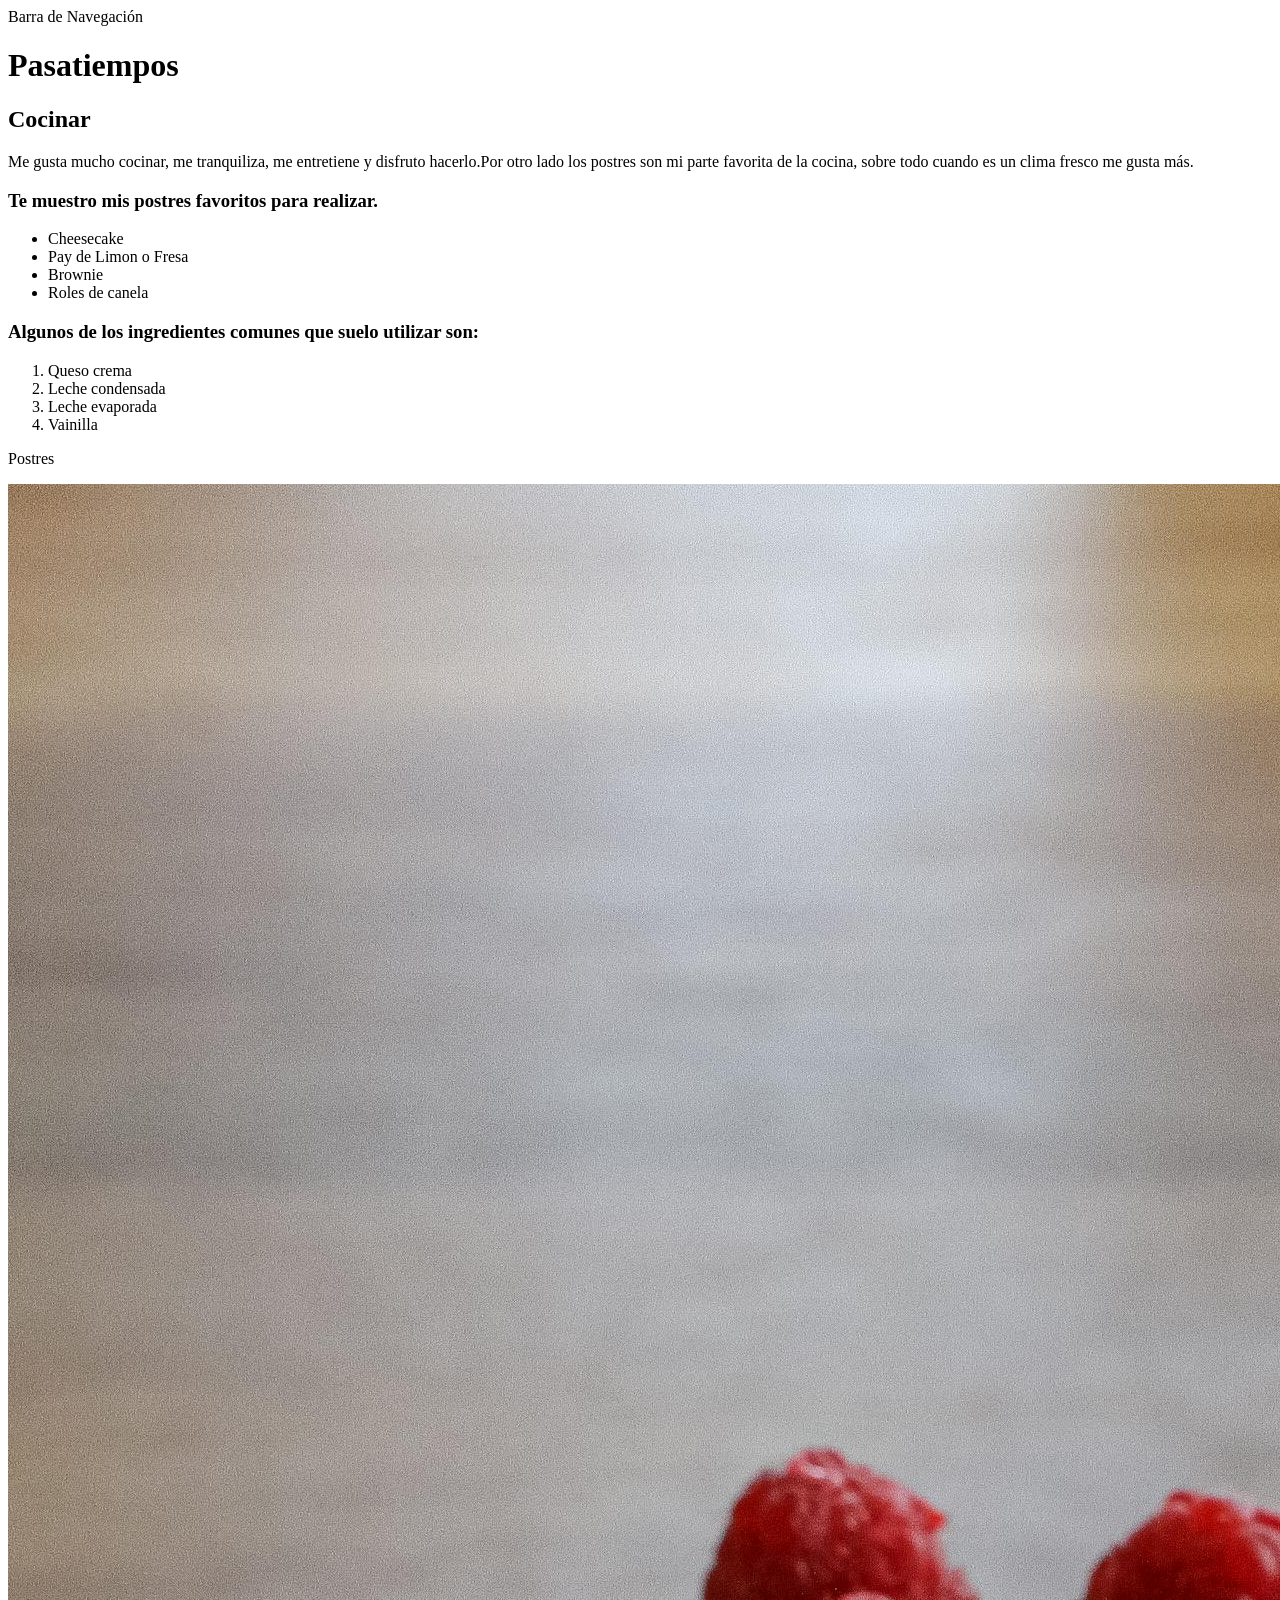
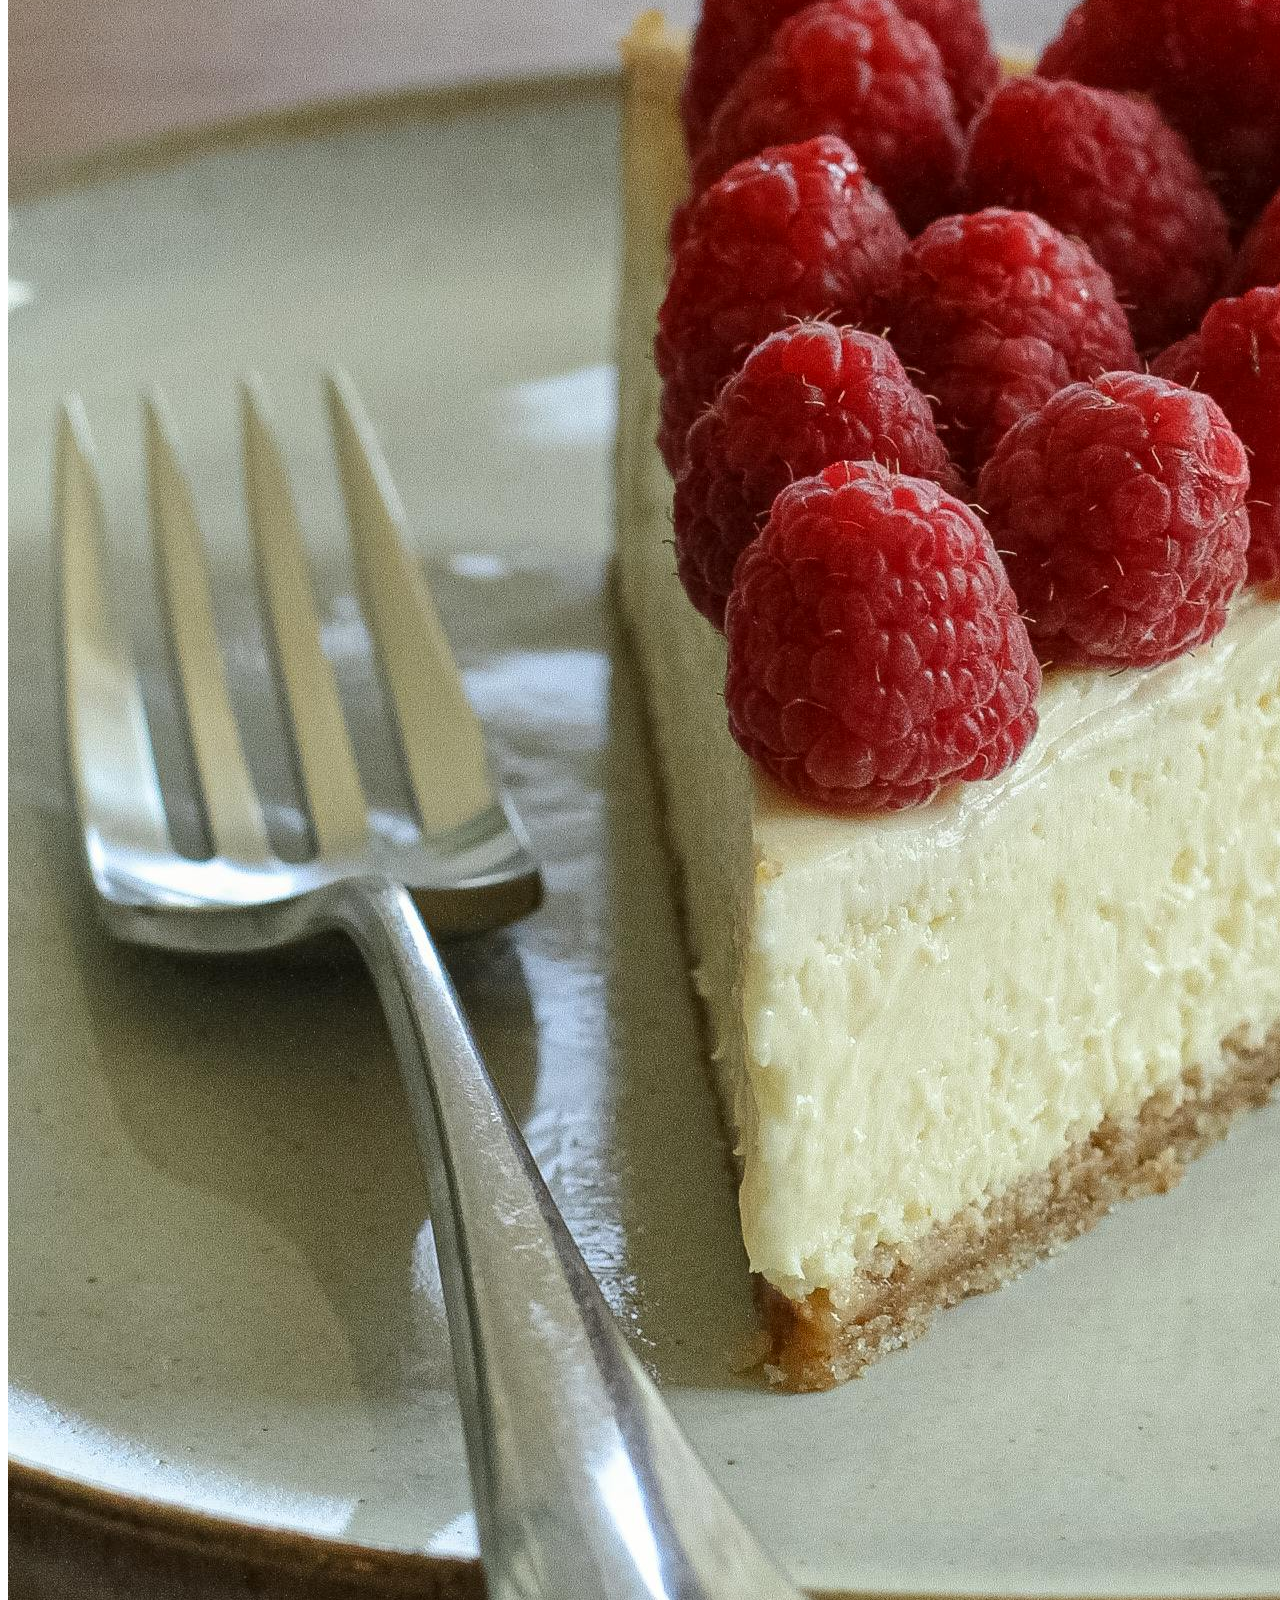
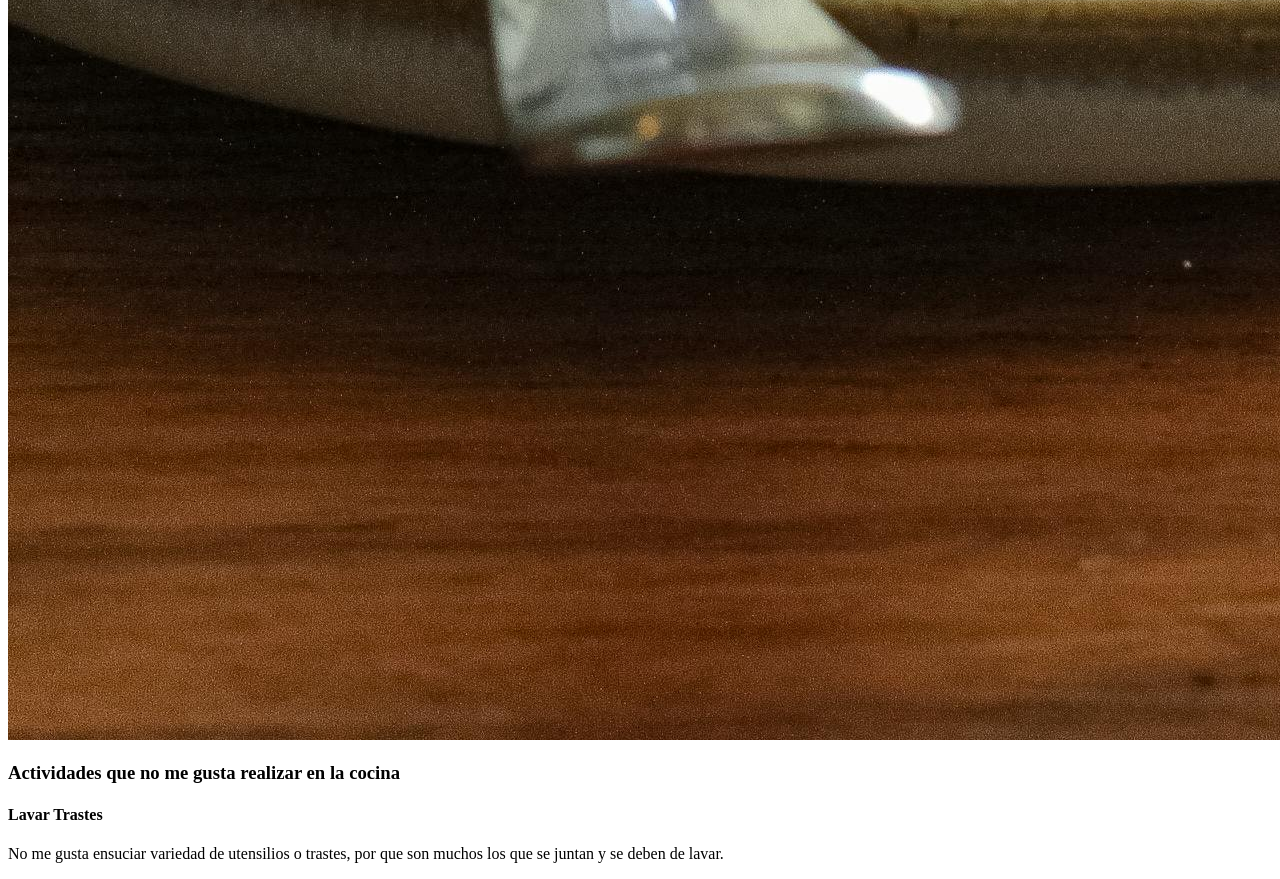
==== index.html @ 53454184 "Cree mi página y Agregue mi primer pasatiempo con el uso de nuevas etiquetas" ====
<!DOCTYPE html>
<html lang="en">
<head>
    <meta charset="UTF-8">
    <meta name="viewport" content="width=device-width, initial-scale=1.0">
    <title>Document</title>
</head>
<body>
    <header>
        <nav>Barra de Navegación</nav>
    </header>
    <main>
        <h1>Pasatiempos</h1>
        <article>
            <header>
                <h2>Cocinar</h2>
            </header>
            <p>Me gusta mucho cocinar, me tranquiliza, me entretiene y disfruto hacerlo.Por otro lado los postres son mi parte favorita de la cocina, sobre todo cuando es un clima fresco me gusta más.</p>
            <h3>Te muestro mis postres favoritos para realizar.</h3>    
            <ul>
                <li>Cheesecake</li>
                <li>Pay de Limon o Fresa</li>
                <li>Brownie</li>
                <li>Roles de canela</li>
            </ul>
                
            <h3>Algunos de los ingredientes comunes que suelo utilizar son:</h3>
            <ol>
                <li>Queso crema</li>
                <li>Leche condensada</li>
                <li>Leche evaporada</li>
                <li>Vainilla</li>
            </ol>
            <p>Postres</p>
            <img src="img/Postres.jpg" alt="200px">
            <section>
                <h3>Actividades que no me gusta realizar en la cocina</h3>
                <h4>Lavar Trastes</h4>
                <p>No me gusta ensuciar variedad de utensilios o trastes, por que
                    son muchos los que se juntan y se deben de lavar.</p>
            </section>
        </article>
    </main>
    <aside>

    </aside>
    <footer>

    </footer>
</body>
</html>
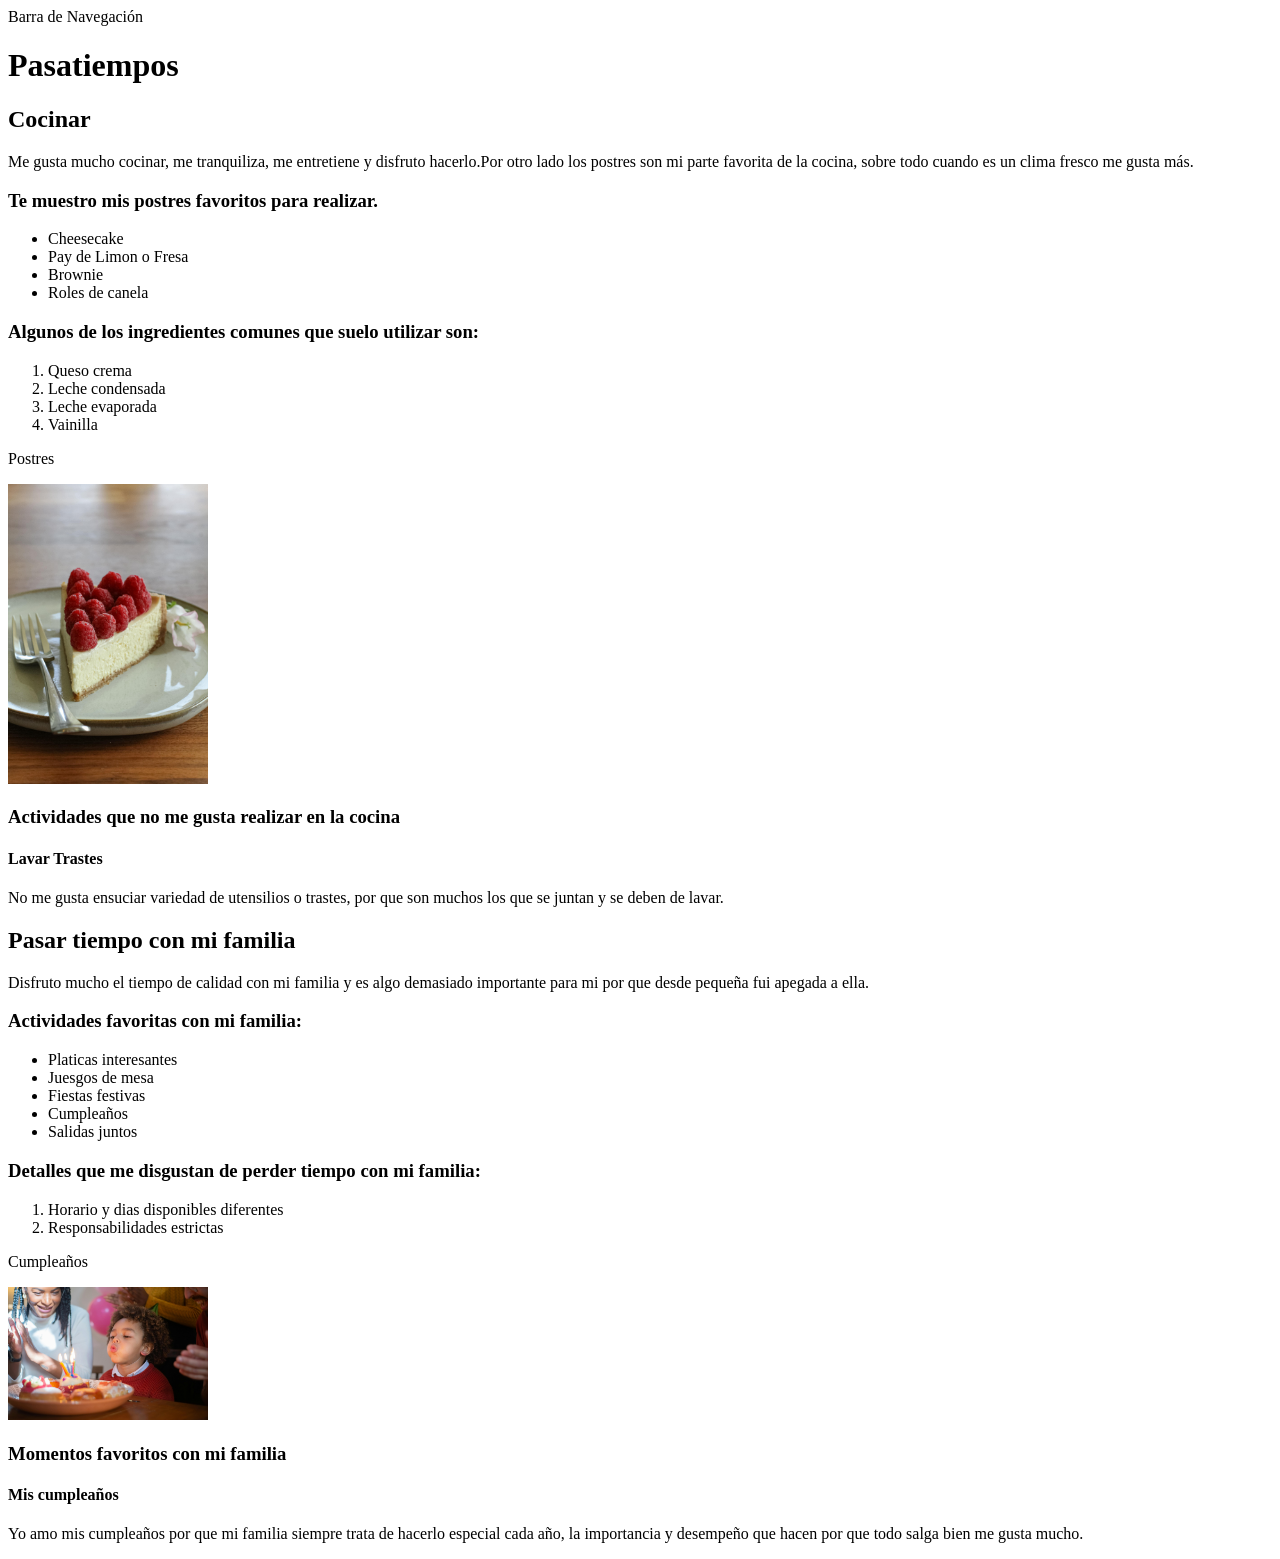
==== commit 7aa7d16b: "Agregue mi segundo pasatiempo con el uso de nuevas etiquetas" ====
--- a/index.html
+++ b/index.html
@@ -32,12 +32,42 @@
                 <li>Vainilla</li>
             </ol>
             <p>Postres</p>
-            <img src="img/Postres.jpg" alt="200px">
+            <img width="200px" src="img/Postres.jpg" alt="Cheesecake">
             <section>
                 <h3>Actividades que no me gusta realizar en la cocina</h3>
                 <h4>Lavar Trastes</h4>
                 <p>No me gusta ensuciar variedad de utensilios o trastes, por que
                     son muchos los que se juntan y se deben de lavar.</p>
+            </section>
+        </article>
+        <article>
+            <header>
+                <h2>Pasar tiempo con mi familia</h2>
+            </header>
+            <p>Disfruto mucho el tiempo de calidad con mi familia y es algo demasiado importante para mi
+                por que desde pequeña fui apegada a ella.</p>
+            <h3>Actividades favoritas con mi familia:</h3>    
+            <ul>
+                <li>Platicas interesantes</li>
+                <li>Juesgos de mesa</li>
+                <li>Fiestas festivas</li>
+                <li>Cumpleaños</li>
+                <li>Salidas juntos</li>
+            </ul>
+                
+            <h3>Detalles que me disgustan de perder tiempo con mi familia:</h3>
+            <ol>
+                <li>Horario y dias disponibles diferentes</li>
+                <li>Responsabilidades estrictas</li>
+            </ol>
+            <p>Cumpleaños</p>
+            <img width="200px" src="img/Cumpleaños.jpg" alt="Fiesta">
+            <section>
+                <h3>Momentos favoritos con mi familia</h3>
+                <h4>Mis cumpleaños</h4>
+                <p>Yo amo mis cumpleaños por que mi familia siempre trata de hacerlo especial cada año,
+                    la importancia y desempeño que hacen por que todo salga bien me gusta mucho.
+                </p>
             </section>
         </article>
     </main>
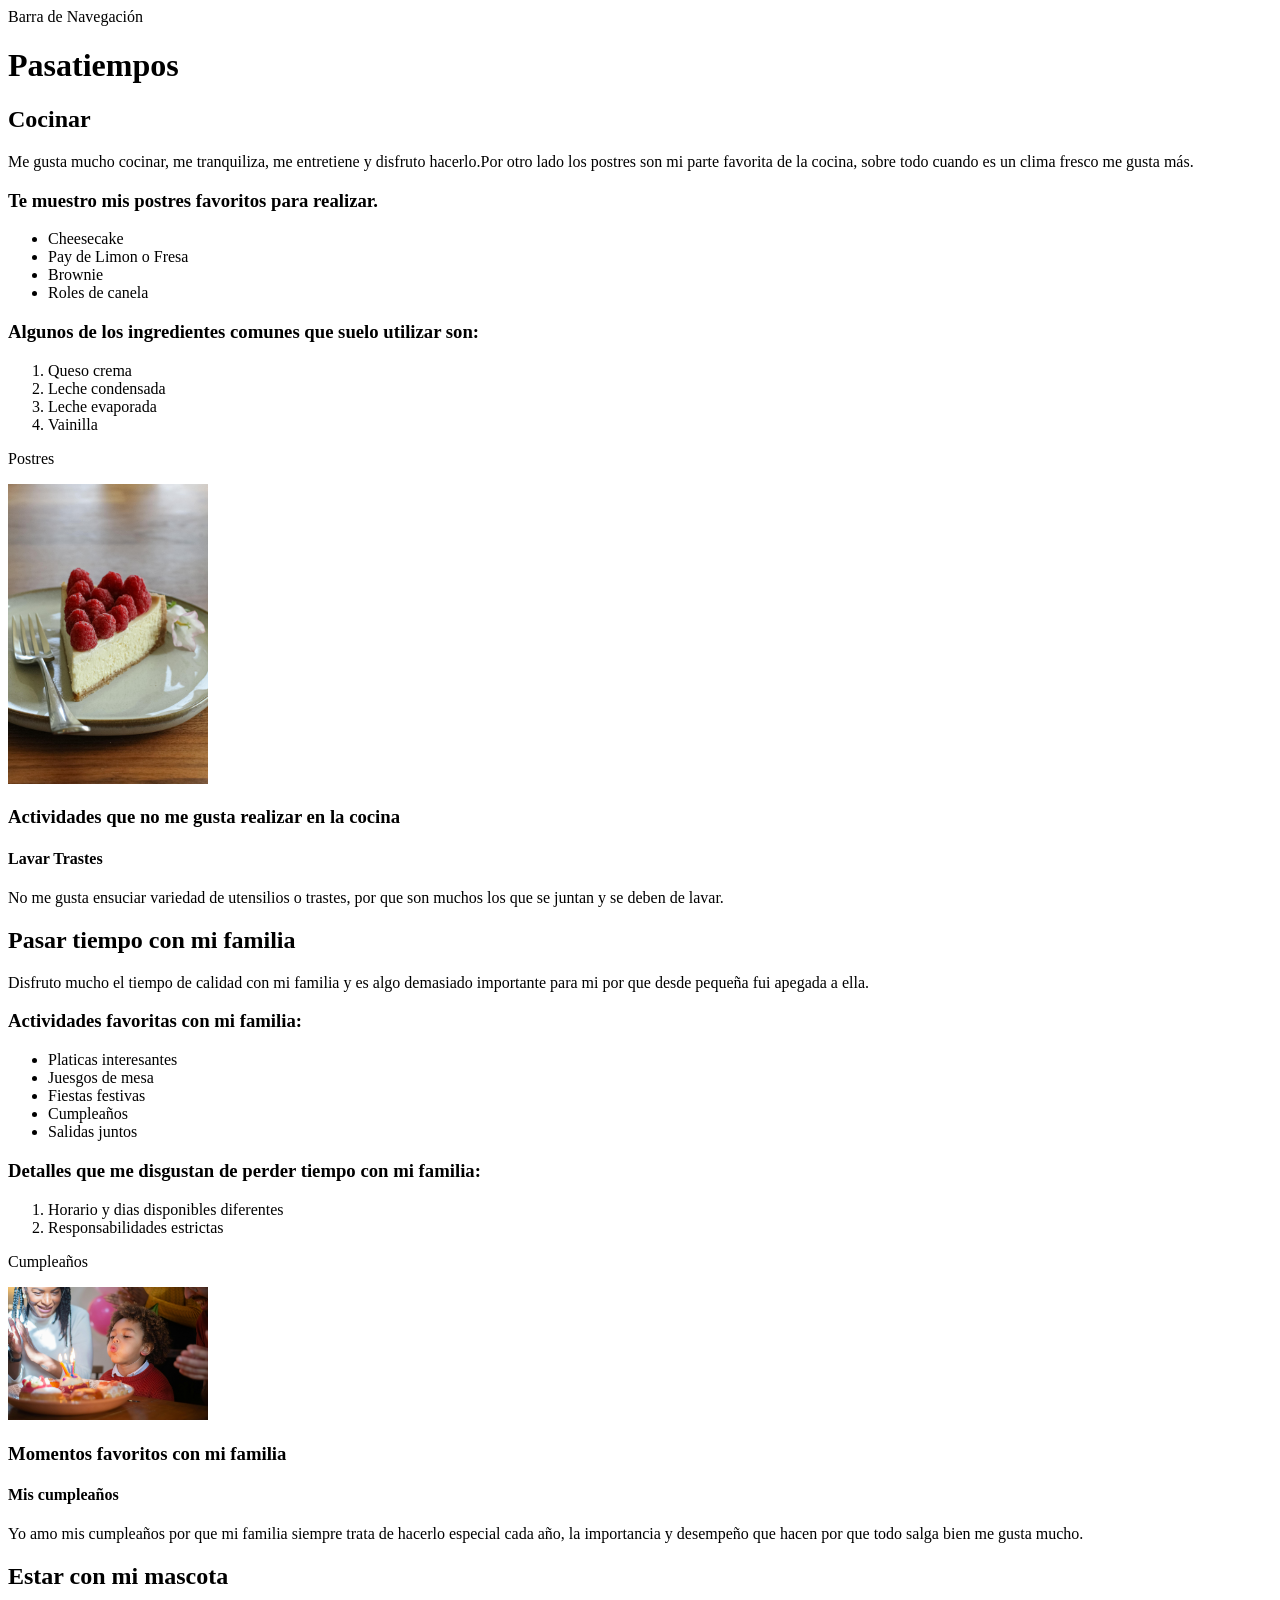
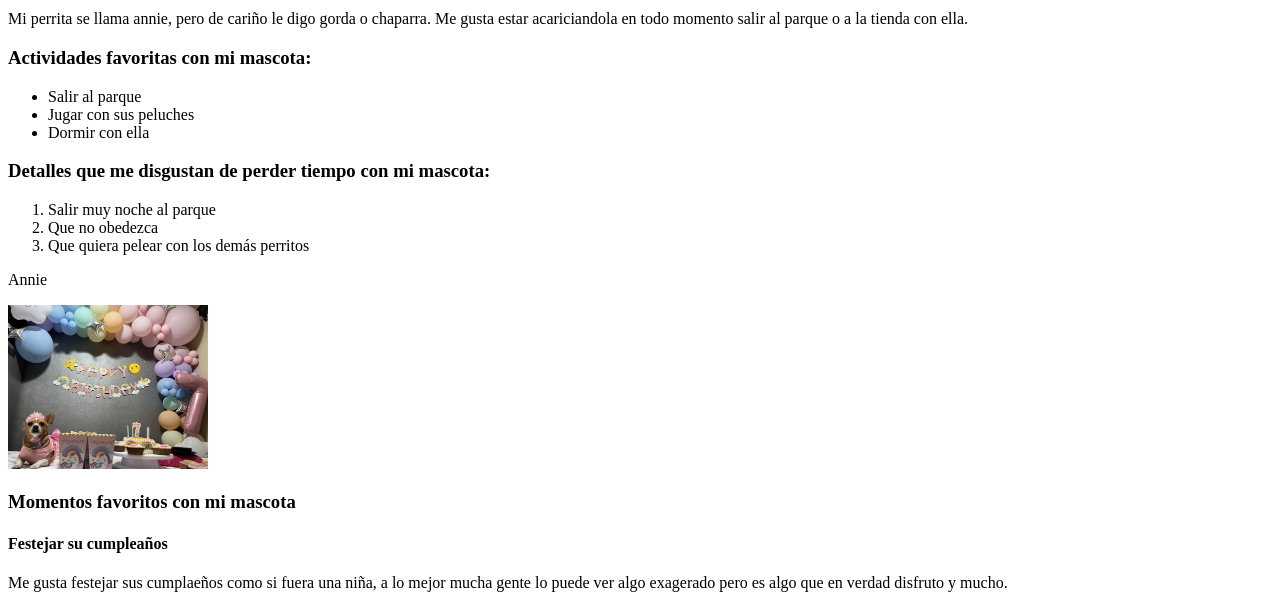
==== commit 73de7d5a: "Agregue mi tercer pasatiempo con el uso de nuevas etiquetas" ====
--- a/index.html
+++ b/index.html
@@ -70,6 +70,35 @@
                 </p>
             </section>
         </article>
+        <article>
+            <header>
+                <h2>Estar con mi mascota</h2>
+            </header>
+            <p>Mi perrita se llama annie, pero de cariño le digo gorda o chaparra. Me gusta estar acariciandola en todo momento
+                salir al parque o a la tienda con ella.</p>
+            <h3>Actividades favoritas con mi mascota:</h3>    
+            <ul>
+                <li>Salir al parque</li>
+                <li>Jugar con sus peluches</li>
+                <li>Dormir con ella</li>
+            </ul>
+                
+            <h3>Detalles que me disgustan de perder tiempo con mi mascota:</h3>
+            <ol>
+                <li>Salir muy noche al parque</li>
+                <li>Que no obedezca</li>
+                <li>Que quiera pelear con los demás perritos</li>
+            </ol>
+            <p>Annie</p>
+            <img width="200px" src="img/annie.jpg" alt="Gorda">
+            <section>
+                <h3>Momentos favoritos con mi mascota</h3>
+                <h4>Festejar su cumpleaños</h4>
+                <p>Me gusta festejar sus cumplaeños como si fuera una niña, a lo mejor mucha gente lo puede ver algo exagerado
+                    pero es algo que en verdad disfruto y mucho.
+                </p>
+            </section>
+        </article>
     </main>
     <aside>
 
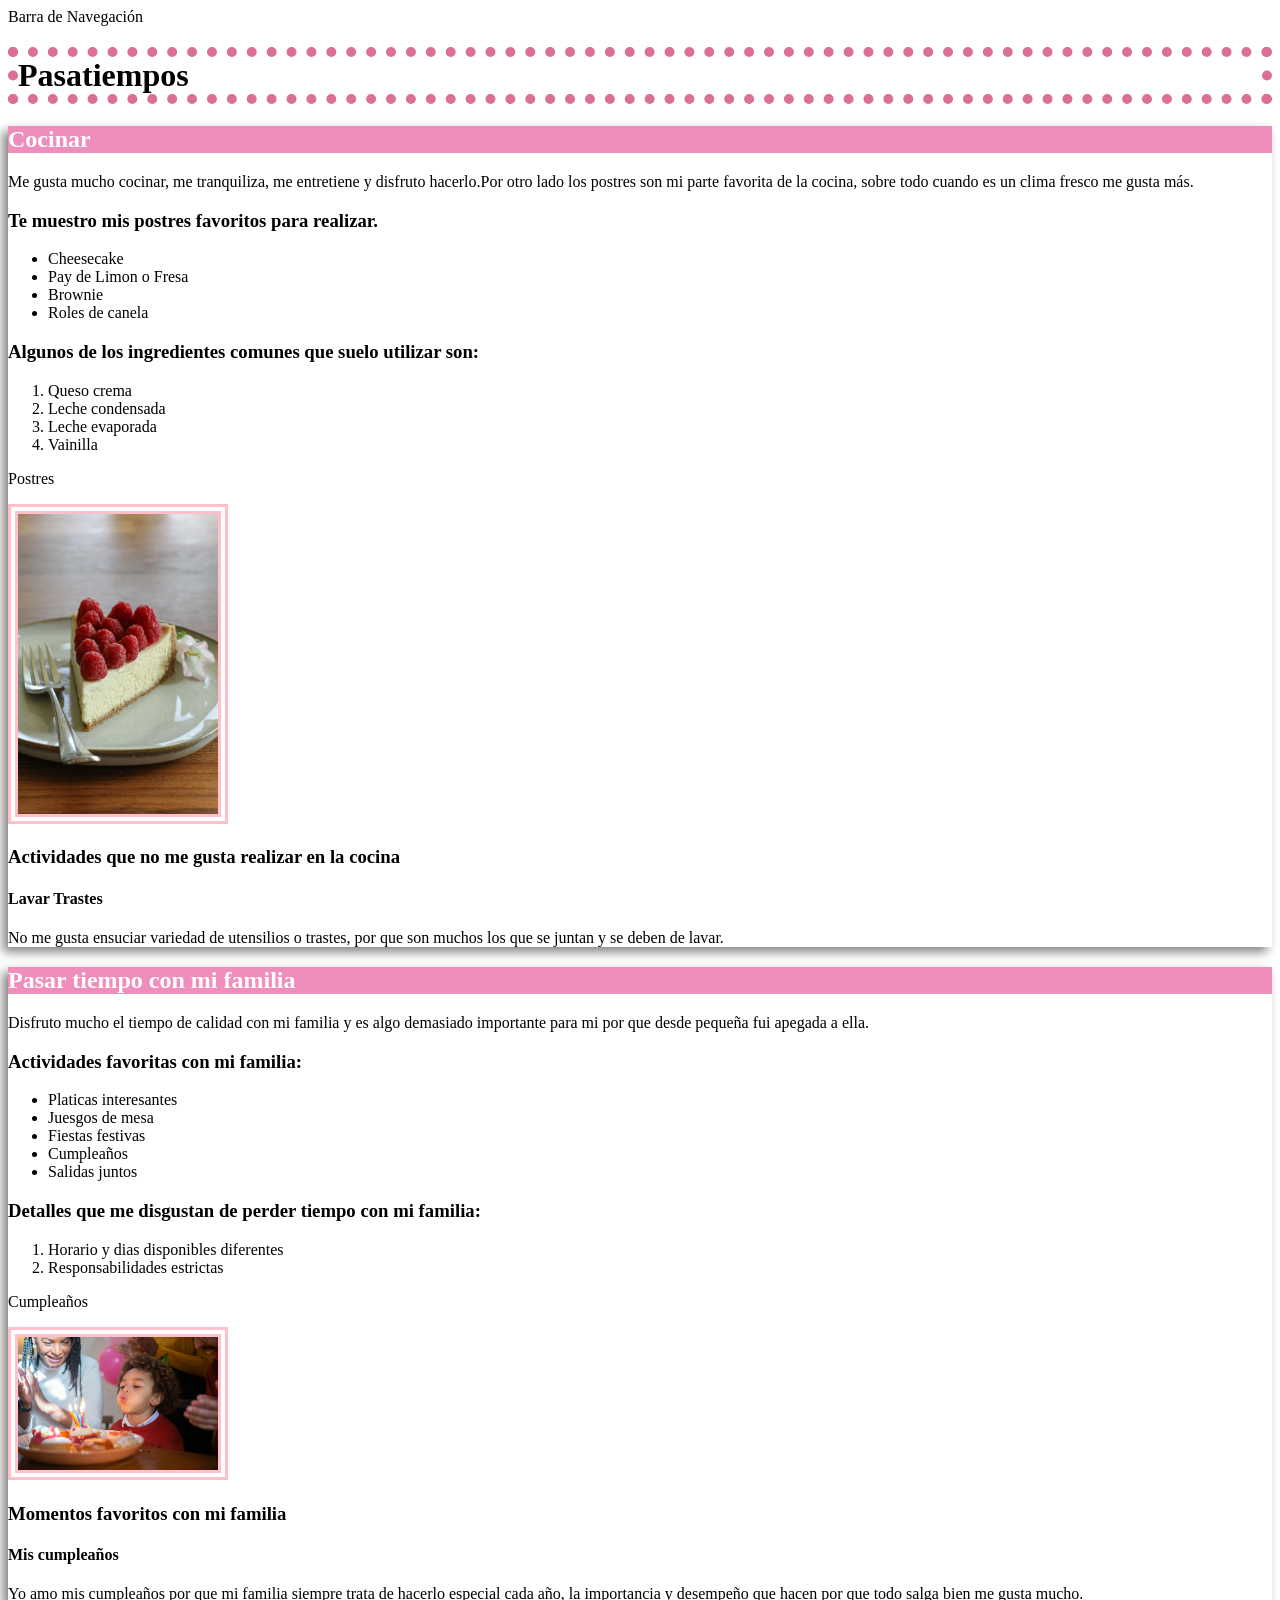
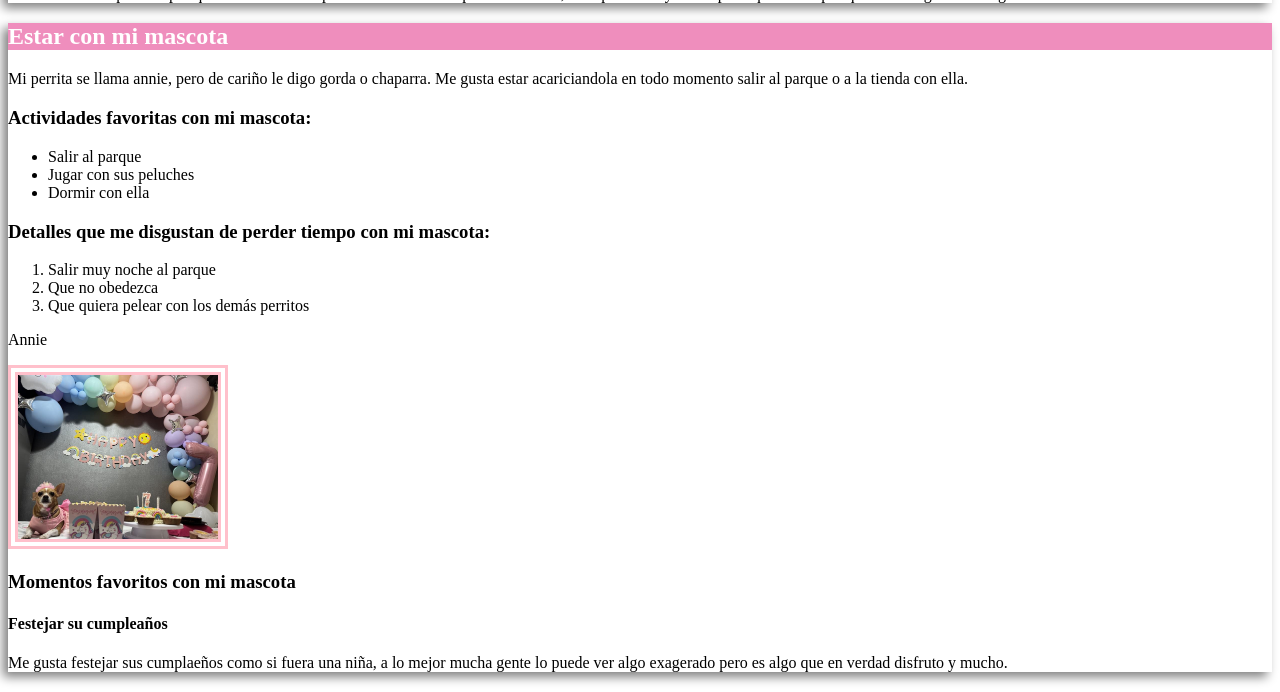
==== commit 993dfdee: "Cree una carpeta de css, agregue un poco de colores y estilos" ====
--- a/index.html
+++ b/index.html
@@ -4,6 +4,7 @@
     <meta charset="UTF-8">
     <meta name="viewport" content="width=device-width, initial-scale=1.0">
     <title>Document</title>
+    <link rel="stylesheet" href="css/estilos.css">
 </head>
 <body>
     <header>
--- a/css/estilos.css
+++ b/css/estilos.css
@@ -0,0 +1,18 @@
+article{
+    border: 1px pink;
+    box-shadow: -5px 5px 10px grey;
+    margin-bottom: 20px;
+}
+
+article h2{
+    color: white;
+    background: rgb(239, 142, 189);
+}
+
+img{
+    border: 10px double pink;
+}
+
+h1{
+    border: 10px dotted palevioletred;
+}
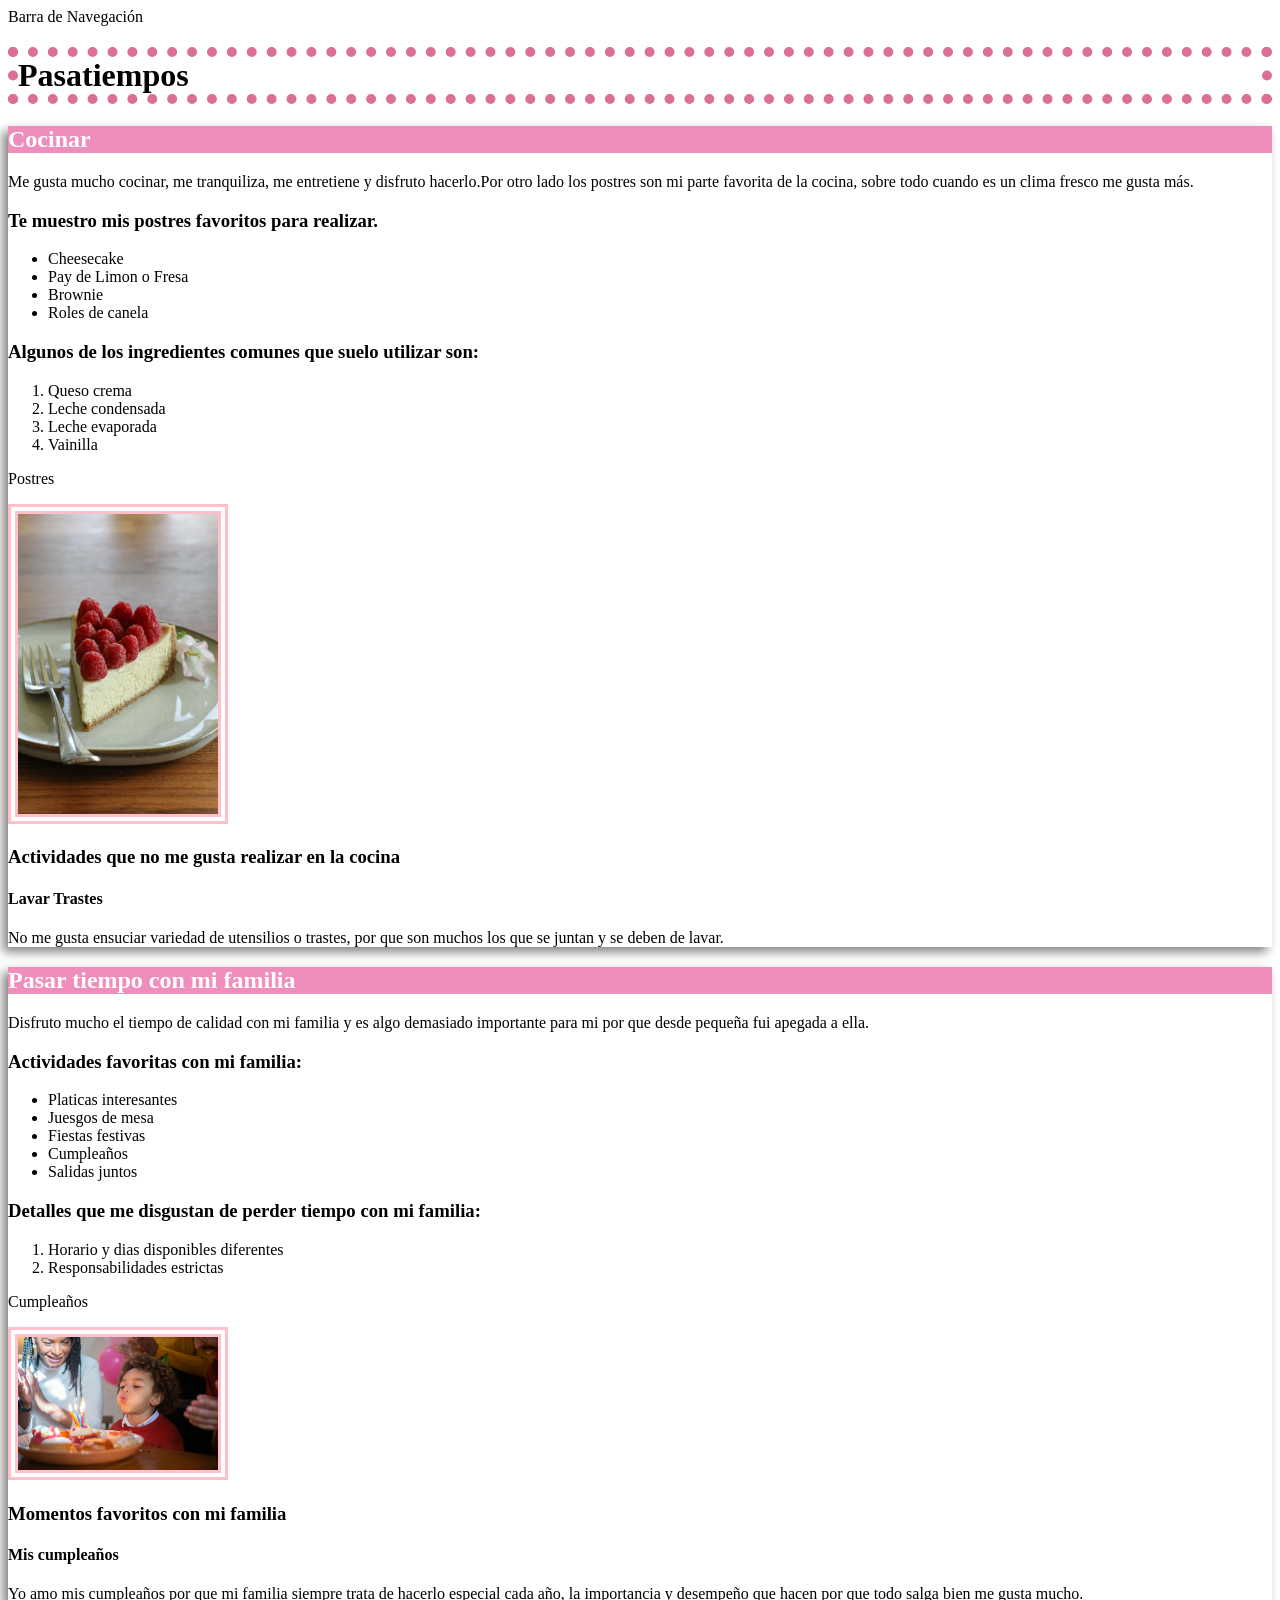
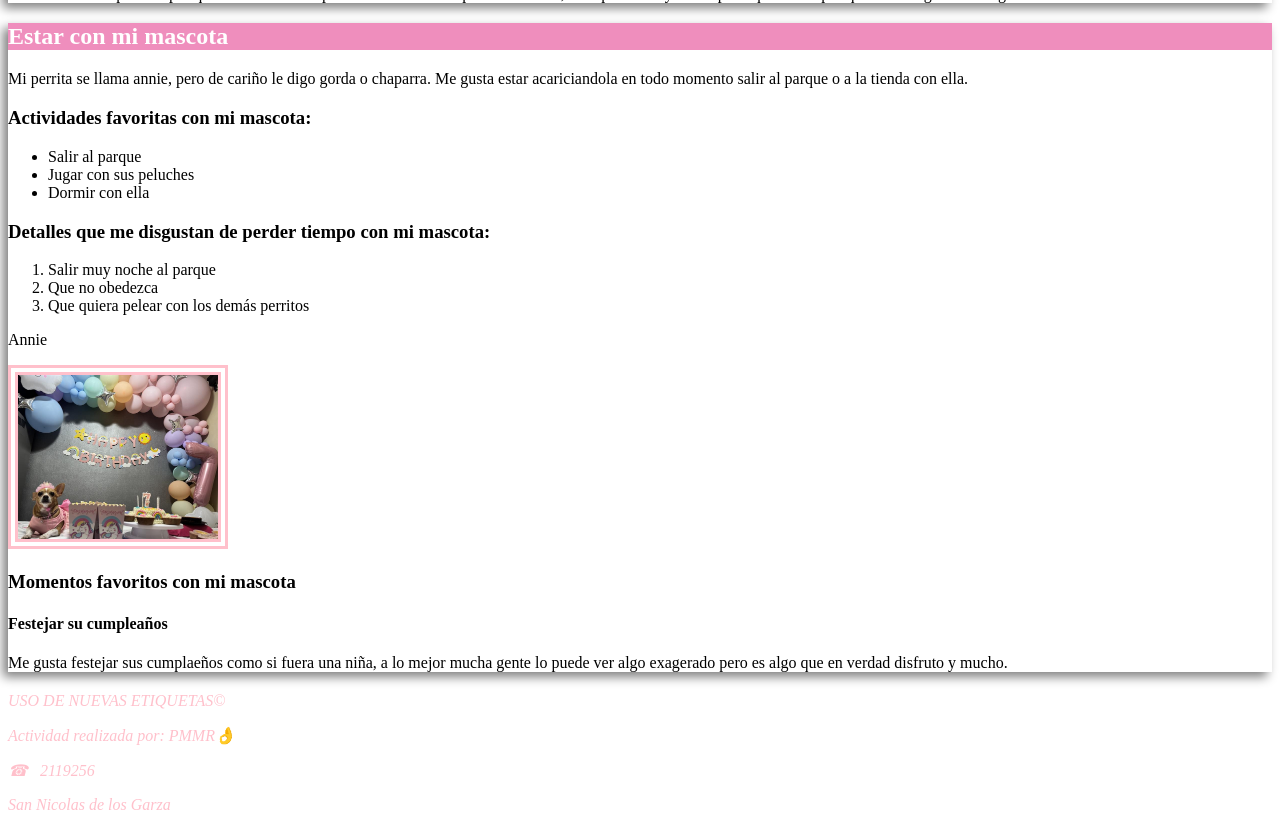
==== commit 93ab18e8: "Agregue un pequeño pie de página" ====
--- a/index.html
+++ b/index.html
@@ -104,8 +104,13 @@
     <aside>
 
     </aside>
-    <footer>
-
+    <footer style="color: pink;">
+        <address>
+            <p>USO DE NUEVAS ETIQUETAS&copy;</p>
+            <p>Actividad realizada por: PMMR👌</p>
+            <p>&phone;&nbsp;&nbsp;&nbsp;2119256</p>
+            <p>San Nicolas de los Garza</p>
+        </address>
     </footer>
 </body>
 </html>
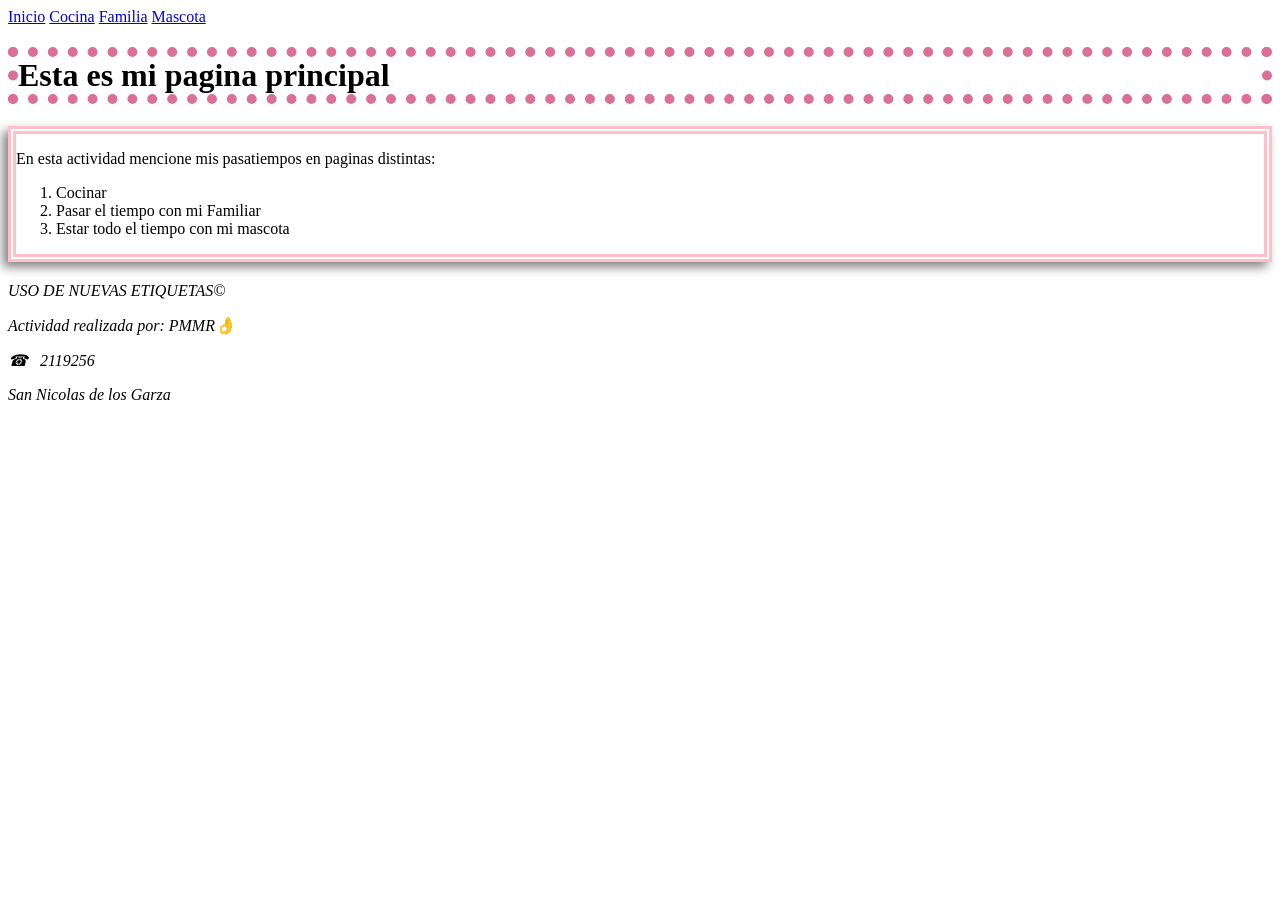
==== commit 42b96edc: "Agregue la pagina principal y el uso de listas de definiciones" ====
--- a/index.html
+++ b/index.html
@@ -1,116 +1,43 @@
-<!DOCTYPE html>
-<html lang="en">
-<head>
-    <meta charset="UTF-8">
-    <meta name="viewport" content="width=device-width, initial-scale=1.0">
-    <title>Document</title>
-    <link rel="stylesheet" href="css/estilos.css">
-</head>
-<body>
+<!doctype html>
+<html lang="es">
+  <head>
+    <meta charset="UTF-8" />
+    <meta name="viewport" content="width=device-width, initial-scale=1.0" />
+    <link rel="stylesheet" href="css/estilos.css" />
+    <title>Practica 3</title>
+  </head>
+  <body>
     <header>
-        <nav>Barra de Navegación</nav>
+      <nav>
+        <a href="index.html">Inicio</a>
+        <a href="cocina.html">Cocina</a>
+        <a href="familia.html">Familia</a>
+        <a href="mascota.html">Mascota</a>
+      </nav>
     </header>
     <main>
-        <h1>Pasatiempos</h1>
-        <article>
-            <header>
-                <h2>Cocinar</h2>
-            </header>
-            <p>Me gusta mucho cocinar, me tranquiliza, me entretiene y disfruto hacerlo.Por otro lado los postres son mi parte favorita de la cocina, sobre todo cuando es un clima fresco me gusta más.</p>
-            <h3>Te muestro mis postres favoritos para realizar.</h3>    
-            <ul>
-                <li>Cheesecake</li>
-                <li>Pay de Limon o Fresa</li>
-                <li>Brownie</li>
-                <li>Roles de canela</li>
-            </ul>
-                
-            <h3>Algunos de los ingredientes comunes que suelo utilizar son:</h3>
+        <h1>Esta es mi pagina principal</h1>
+      <article>
+        <section>
+          
+          <p>
+            En esta actividad mencione mis pasatiempos en paginas distintas:
             <ol>
-                <li>Queso crema</li>
-                <li>Leche condensada</li>
-                <li>Leche evaporada</li>
-                <li>Vainilla</li>
+                <li>Cocinar</li>
+                <li>Pasar el tiempo con mi Familiar</li>
+                <li>Estar todo el tiempo con mi mascota</li>
             </ol>
-            <p>Postres</p>
-            <img width="200px" src="img/Postres.jpg" alt="Cheesecake">
-            <section>
-                <h3>Actividades que no me gusta realizar en la cocina</h3>
-                <h4>Lavar Trastes</h4>
-                <p>No me gusta ensuciar variedad de utensilios o trastes, por que
-                    son muchos los que se juntan y se deben de lavar.</p>
-            </section>
-        </article>
-        <article>
-            <header>
-                <h2>Pasar tiempo con mi familia</h2>
-            </header>
-            <p>Disfruto mucho el tiempo de calidad con mi familia y es algo demasiado importante para mi
-                por que desde pequeña fui apegada a ella.</p>
-            <h3>Actividades favoritas con mi familia:</h3>    
-            <ul>
-                <li>Platicas interesantes</li>
-                <li>Juesgos de mesa</li>
-                <li>Fiestas festivas</li>
-                <li>Cumpleaños</li>
-                <li>Salidas juntos</li>
-            </ul>
-                
-            <h3>Detalles que me disgustan de perder tiempo con mi familia:</h3>
-            <ol>
-                <li>Horario y dias disponibles diferentes</li>
-                <li>Responsabilidades estrictas</li>
-            </ol>
-            <p>Cumpleaños</p>
-            <img width="200px" src="img/Cumpleaños.jpg" alt="Fiesta">
-            <section>
-                <h3>Momentos favoritos con mi familia</h3>
-                <h4>Mis cumpleaños</h4>
-                <p>Yo amo mis cumpleaños por que mi familia siempre trata de hacerlo especial cada año,
-                    la importancia y desempeño que hacen por que todo salga bien me gusta mucho.
-                </p>
-            </section>
-        </article>
-        <article>
-            <header>
-                <h2>Estar con mi mascota</h2>
-            </header>
-            <p>Mi perrita se llama annie, pero de cariño le digo gorda o chaparra. Me gusta estar acariciandola en todo momento
-                salir al parque o a la tienda con ella.</p>
-            <h3>Actividades favoritas con mi mascota:</h3>    
-            <ul>
-                <li>Salir al parque</li>
-                <li>Jugar con sus peluches</li>
-                <li>Dormir con ella</li>
-            </ul>
-                
-            <h3>Detalles que me disgustan de perder tiempo con mi mascota:</h3>
-            <ol>
-                <li>Salir muy noche al parque</li>
-                <li>Que no obedezca</li>
-                <li>Que quiera pelear con los demás perritos</li>
-            </ol>
-            <p>Annie</p>
-            <img width="200px" src="img/annie.jpg" alt="Gorda">
-            <section>
-                <h3>Momentos favoritos con mi mascota</h3>
-                <h4>Festejar su cumpleaños</h4>
-                <p>Me gusta festejar sus cumplaeños como si fuera una niña, a lo mejor mucha gente lo puede ver algo exagerado
-                    pero es algo que en verdad disfruto y mucho.
-                </p>
-            </section>
-        </article>
+          </p>
+        </section>
+      </article>
     </main>
-    <aside>
-
-    </aside>
-    <footer style="color: pink;">
-        <address>
-            <p>USO DE NUEVAS ETIQUETAS&copy;</p>
-            <p>Actividad realizada por: PMMR👌</p>
-            <p>&phone;&nbsp;&nbsp;&nbsp;2119256</p>
-            <p>San Nicolas de los Garza</p>
-        </address>
+    <footer>
+      <address>
+        <p>USO DE NUEVAS ETIQUETAS&copy;</p>
+        <p>Actividad realizada por: PMMR👌</p>
+        <p>&phone;&nbsp;&nbsp;&nbsp;2119256</p>
+        <p>San Nicolas de los Garza</p>
+      </address>
     </footer>
-</body>
-</html>+  </body>
+</html>
--- a/css/estilos.css
+++ b/css/estilos.css
@@ -1,18 +1,28 @@
-article{
-    border: 1px pink;
-    box-shadow: -5px 5px 10px grey;
-    margin-bottom: 20px;
+article {
+  border: 1px pink;
+  box-shadow: -5px 5px 10px grey;
+  margin-bottom: 20px;
 }
 
-article h2{
-    color: white;
-    background: rgb(239, 142, 189);
+article h2 {
+  color: white;
+  background: rgb(239, 142, 189);
 }
 
-img{
-    border: 10px double pink;
+img {
+  border: 10px double pink;
+  margin-left: 10px;
 }
 
-h1{
-    border: 10px dotted palevioletred;
-}+h1 {
+  border: 10px dotted palevioletred;
+}
+
+section {
+  border: 8px double pink;
+  margin-top: 10px;
+}
+
+footer {
+  color: black;
+}
